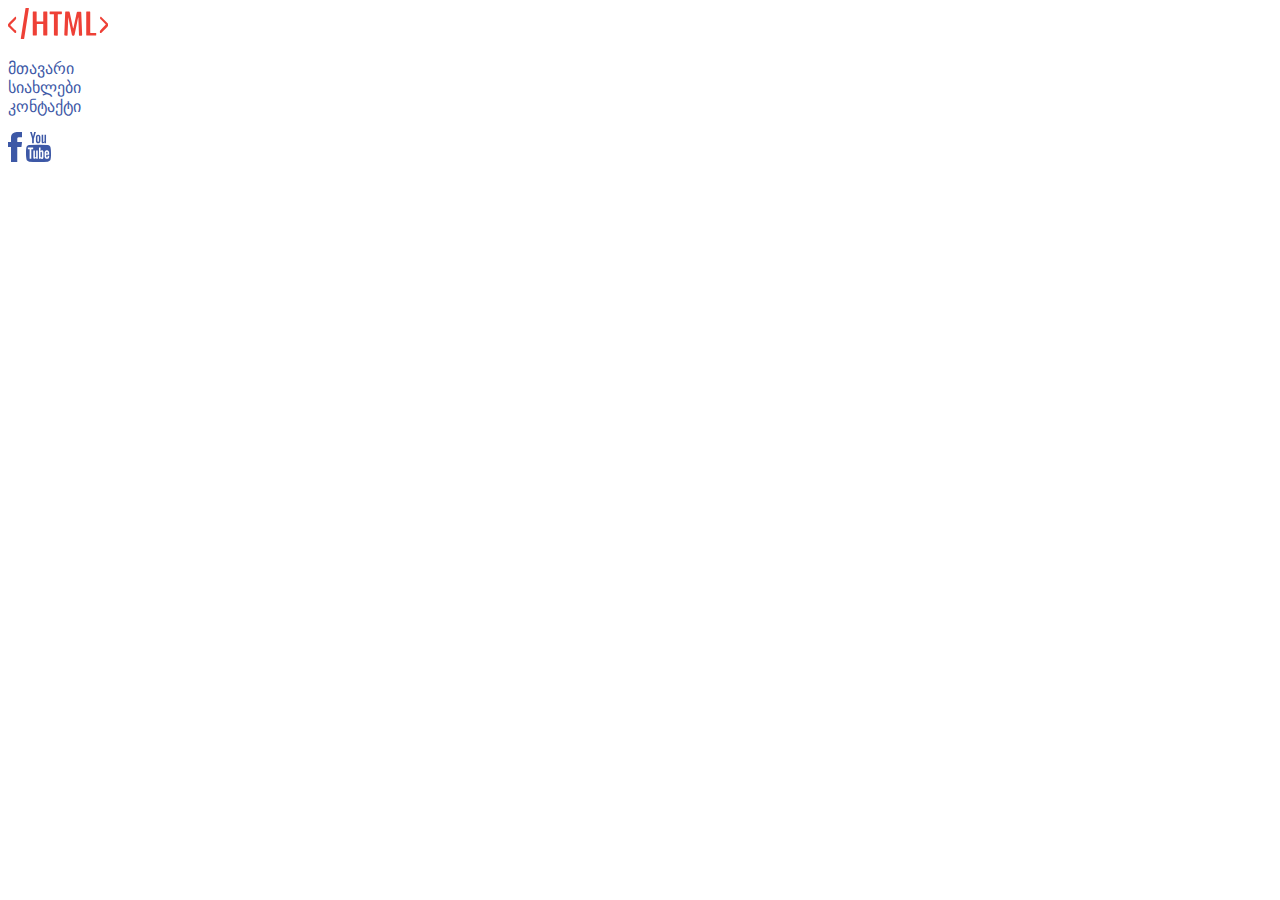
==== contact.html @ 84cda339 "მორჩა ძმაო ავაწყეთ საიტი" ====
<!DOCTYPE html>
<html lang="en">
<head>
    <meta charset="UTF-8">
    <meta name="viewport" content="width=device-width, initial-scale=1.0">
    <meta http-equiv="X-UA-Compatible" content="ie=edge">
    <link rel="stylesheet" href="css/style.css" />
    <title>Document</title>
</head>
<body>
    <header>
        <a href="index.html">
            <img class="logo" src="img/logo.svg" alt="logo">
        </a>
        <nav>
            <ul>
                <li>
                    <a href="index.html">მთავარი</a>
                </li>
                <li>
                    <a href="news.html">სიახლები</a>
                </li>
                <li>
                    <a href="contact.html">კონტაქტი</a>
                </li>
            </ul>
        </nav>
    </header>
    <footer>
        <a href="https://www.facebook.com/" target="_blank">
            <img class="social-icon" src="img/fb_1.svg" alt="fb">
        </a>
        <a href="https://www.youtube.com/" target="_blank">
            <img class="social-icon" src="img/youtube_1.svg" alt="youtube">
        </a>
    </footer>
</body>
</html>
---- css/style.css ----
.logo{
    width: 100px;
}

ul{
    list-style: none;
    padding: 0;
    text-decoration: none;
}

a{
    text-decoration: none;
    color: #3D58A6;
}

a:hover{
    color: #EE4036;
}

.social-icon{
    height: 30px;
}
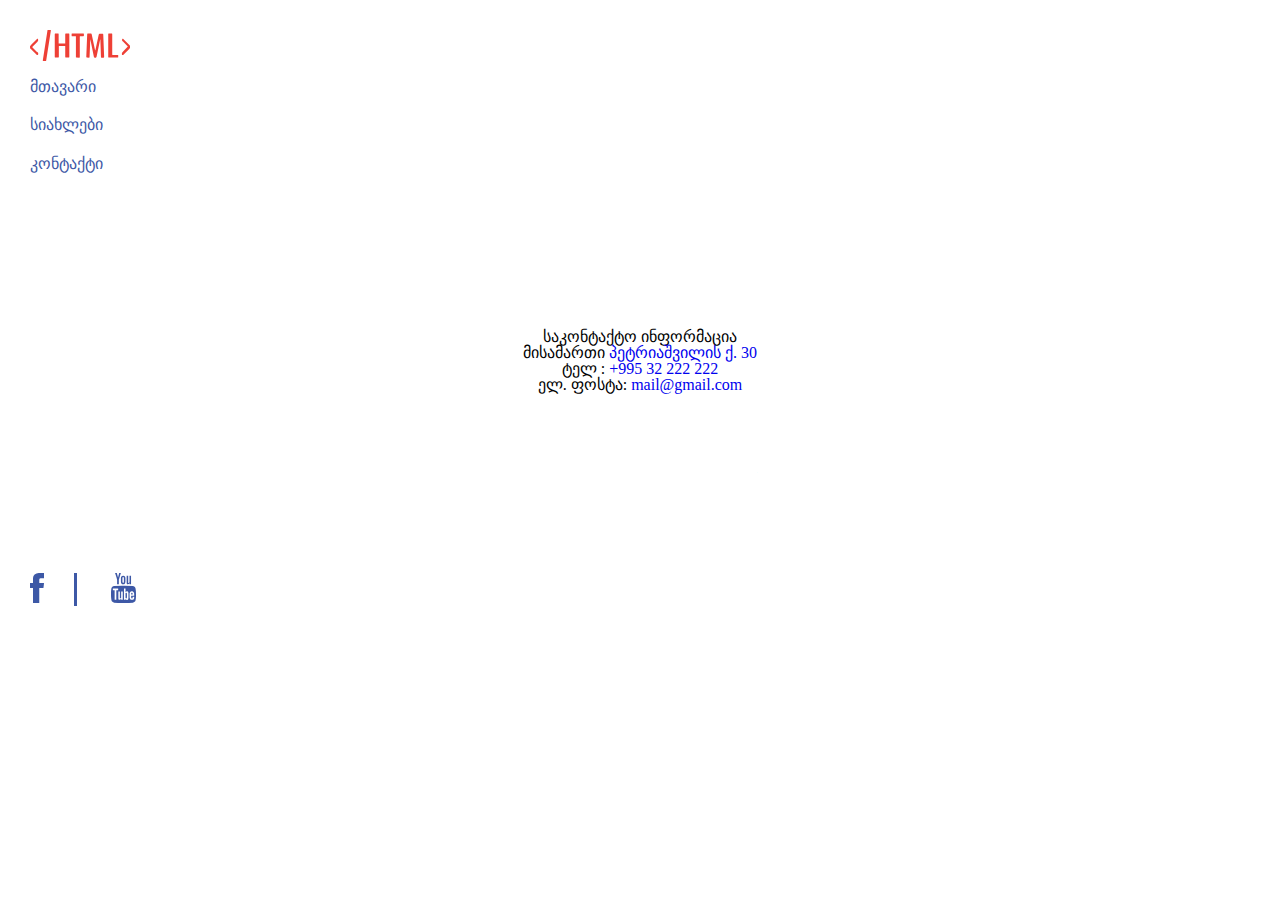
==== commit 8fa19d6f: "last changes" ====
--- a/contact.html
+++ b/contact.html
@@ -4,11 +4,12 @@
     <meta charset="UTF-8">
     <meta name="viewport" content="width=device-width, initial-scale=1.0">
     <meta http-equiv="X-UA-Compatible" content="ie=edge">
+    <link rel="stylesheet" href="css/reset.css">
     <link rel="stylesheet" href="css/style.css" />
     <title>Document</title>
 </head>
 <body>
-    <header>
+    <header class="header">
         <a href="index.html">
             <img class="logo" src="img/logo.svg" alt="logo">
         </a>
@@ -26,11 +27,29 @@
             </ul>
         </nav>
     </header>
-    <footer>
-        <a href="https://www.facebook.com/" target="_blank">
+    <section class="contact-section">
+        <h2 class="contact text-center">საკონტაქტო ინფორმაცია</h2>
+        <ul class="contact-ul">
+            <li class="contact-li text-center">
+                <span class="contact-span">მისამართი</span>
+                <a class="contact-a" target="_blank" href="https://www.google.com/maps/place/30+%E1%83%95%E1%83%90%E1%83%A1%E1%83%98%E1%83%9A+%E1%83%9E%E1%83%94%E1%83%A2%E1%83%A0%E1%83%98%E1%83%90%E1%83%A8%E1%83%95%E1%83%98%E1%83%9A%E1%83%98%E1%83%A1+%E1%83%A5%E1%83%A3%E1%83%A9%E1%83%90,+%E1%83%97%E1%83%91%E1%83%98%E1%83%9A%E1%83%98%E1%83%A1%E1%83%98/@41.7054782,44.7773202,17z/data=!3m1!4b1!4m5!3m4!1s0x40440cce3a01fef7:0x2a75ae2128072d6!8m2!3d41.7054782!4d44.7795089">პეტრიაშვილის ქ. 30</a>
+            </li>
+            <li class="contact-li text-center">
+                <span class="contact-span">ტელ :</span>
+                <a class="contact-a" href="tel:+99532222222">+995 32 222 222
+                </a>
+            </li>
+            <li class="contact-li text-center">
+                <span class="contact-span">ელ. ფოსტა: </span>
+                <a class="contact-a" href="mailto:pkhaladze133@gmail.com?subject=Mail from Our Site">mail@gmail.com </a>
+            </li>
+        </ul>
+    </section>
+    <footer class="footer">
+        <a class="footer-social-list fb" href="https://www.facebook.com/" target="_blank">
             <img class="social-icon" src="img/fb_1.svg" alt="fb">
         </a>
-        <a href="https://www.youtube.com/" target="_blank">
+        <a class="footer-social-list youtube" href="https://www.youtube.com/" target="_blank">
             <img class="social-icon" src="img/youtube_1.svg" alt="youtube">
         </a>
     </footer>
--- a/css/style.css
+++ b/css/style.css
@@ -1,22 +1,95 @@
+/*  header styles  */
 .logo{
     width: 100px;
 }
-
-ul{
-    list-style: none;
-    padding: 0;
-    text-decoration: none;
+.header{
+    padding-top: 30px;
+    padding-left: 30px;
+    /* background-color: #EE4036; */
 }
-
-a{
-    text-decoration: none;
+nav  a{
     color: #3D58A6;
+    padding: 7.5px 0;
+    padding-top: 15px;
+    display: inline-block;
 }
 
 a:hover{
     color: #EE4036;
 }
+/* end header styles  */
 
+/* banner */
+.banner{
+    padding-top: 20px;
+    padding-left: 30px;
+}
+/*  end banner  */
+/* footer */
 .social-icon{
     height: 30px;
-}+}
+.footer{
+    /* padding-left: 30px; */
+    padding: 30px;
+}
+.footer-social-list{
+    display: inline-block;
+}
+.footer-social-list.fb{
+    border-right-color: #3D58A6;
+    border-right-style: solid;
+    border-right-width: 3px;
+    padding-right: 30px;
+}
+.footer-social-list.youtube{
+    padding-left: 30px;
+}
+/* end footer */
+
+/* newses page */
+
+/* articles block */
+.articles-block{
+    padding-left: 30px;
+}
+.article{
+    margin-top: 40px;
+}
+.date-block{
+    background: #3D58A6;
+    display: inline-block;
+    font-size: 58px;
+    color: #ffffff;
+    padding: 5px;
+}
+.moth{
+    color: #3D58A6;
+    font-size: 26px;
+    margin: 10px auto;
+}
+.article-title{
+    font-size: 28px;
+    margin: 15px auto 20px auto;
+}
+.article-img{
+    margin-bottom: 40px;
+}
+.text p{
+    padding-bottom: 25px;
+}
+.text p:last-child{
+    padding-bottom: 0;
+}
+/*  articles block  */
+
+/* end newses page */
+
+/*  contact page  */
+.contact-section{
+    margin: 150px auto;
+}
+.text-center{
+    text-align: center;
+}
+/* end contact page */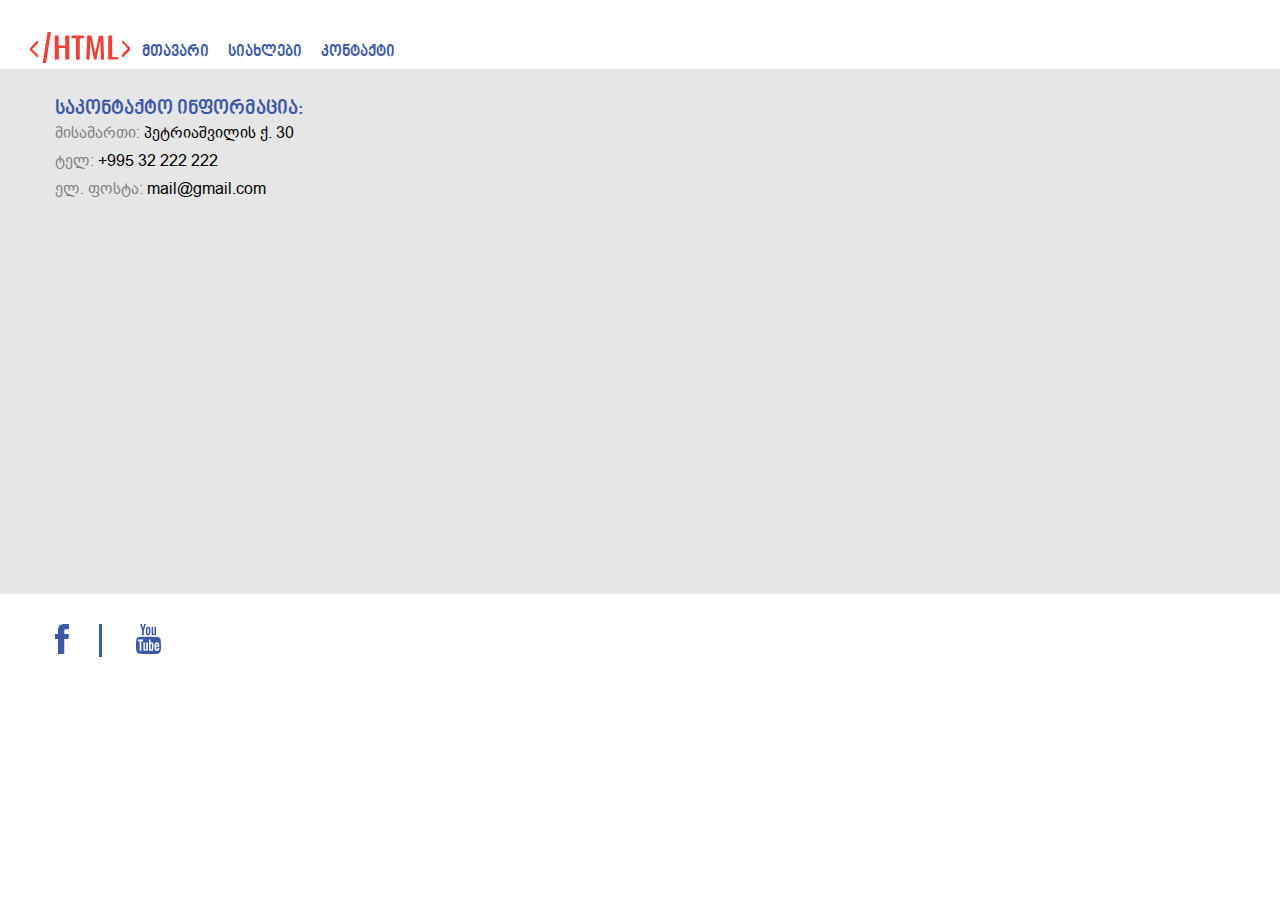
==== commit 21a21683: "5 ლექცია" ====
--- a/contact.html
+++ b/contact.html
@@ -5,47 +5,54 @@
     <meta name="viewport" content="width=device-width, initial-scale=1.0">
     <meta http-equiv="X-UA-Compatible" content="ie=edge">
     <link rel="stylesheet" href="css/reset.css">
+    <link rel="stylesheet" href="css/fonts.css">
     <link rel="stylesheet" href="css/style.css" />
     <title>Document</title>
 </head>
 <body>
     <header class="header">
-        <a href="index.html">
+        <a href="index.html" class="display-inline-block vertical-middle">
             <img class="logo" src="img/logo.svg" alt="logo">
         </a>
-        <nav>
+        <nav class="display-inline-block vertical-middle">
             <ul>
-                <li>
+                <li class="display-inline-block">
                     <a href="index.html">მთავარი</a>
                 </li>
-                <li>
+                <li class="display-inline-block">
                     <a href="news.html">სიახლები</a>
                 </li>
-                <li>
+                <li class="display-inline-block">
                     <a href="contact.html">კონტაქტი</a>
                 </li>
             </ul>
         </nav>
     </header>
-    <section class="contact-section">
-        <h2 class="contact text-center">საკონტაქტო ინფორმაცია</h2>
-        <ul class="contact-ul">
-            <li class="contact-li text-center">
-                <span class="contact-span">მისამართი</span>
-                <a class="contact-a" target="_blank" href="https://www.google.com/maps/place/30+%E1%83%95%E1%83%90%E1%83%A1%E1%83%98%E1%83%9A+%E1%83%9E%E1%83%94%E1%83%A2%E1%83%A0%E1%83%98%E1%83%90%E1%83%A8%E1%83%95%E1%83%98%E1%83%9A%E1%83%98%E1%83%A1+%E1%83%A5%E1%83%A3%E1%83%A9%E1%83%90,+%E1%83%97%E1%83%91%E1%83%98%E1%83%9A%E1%83%98%E1%83%A1%E1%83%98/@41.7054782,44.7773202,17z/data=!3m1!4b1!4m5!3m4!1s0x40440cce3a01fef7:0x2a75ae2128072d6!8m2!3d41.7054782!4d44.7795089">პეტრიაშვილის ქ. 30</a>
-            </li>
-            <li class="contact-li text-center">
-                <span class="contact-span">ტელ :</span>
-                <a class="contact-a" href="tel:+99532222222">+995 32 222 222
-                </a>
-            </li>
-            <li class="contact-li text-center">
-                <span class="contact-span">ელ. ფოსტა: </span>
-                <a class="contact-a" href="mailto:pkhaladze133@gmail.com?subject=Mail from Our Site">mail@gmail.com </a>
-            </li>
-        </ul>
+    <section class="contacnt-section">
+        <div class="container">
+            <div class="left-block display-inline-block vertical-top">
+                <h3 class="contact-title">საკონტაქტო ინფორმაცია:</h3>
+                <ul class="contact-ul">
+                    <li class="contact-li">
+                        <span class="desctiption">მისამართი:</span>
+                        <a class="contact-a" target="_blank" href="https://www.google.com/maps/place/30+%E1%83%95%E1%83%90%E1%83%A1%E1%83%98%E1%83%9A+%E1%83%9E%E1%83%94%E1%83%A2%E1%83%A0%E1%83%98%E1%83%90%E1%83%A8%E1%83%95%E1%83%98%E1%83%9A%E1%83%98%E1%83%A1+%E1%83%A5%E1%83%A3%E1%83%A9%E1%83%90,+%E1%83%97%E1%83%91%E1%83%98%E1%83%9A%E1%83%98%E1%83%A1%E1%83%98/@41.7054782,44.7773202,17z/data=!3m1!4b1!4m5!3m4!1s0x40440cce3a01fef7:0x2a75ae2128072d6!8m2!3d41.7054782!4d44.7795089">პეტრიაშვილის ქ. 30</a>
+                    </li>
+                    <li class="contact-li">
+                        <span class="desctiption">ტელ:</span>
+                        <a class="contact-a" href="tel:+99532222222"> +995 32 222 222</a>
+                    </li>
+                    <li class="contact-li">
+                        <span class="desctiption">ელ. ფოსტა:</span>
+                        <a class="contact-a" href="mailto:pkhaladze133@gmail.com?subject=Mail from Our Site">mail@gmail.com </a>
+                    </li>
+                </ul>
+            </div><!--
+            --><div class="right-block display-inline-block vertical-top">
+                <iframe src="https://www.google.com/maps/embed?pb=!1m18!1m12!1m3!1d2978.8782202560487!2d44.805361615108296!3d41.70156457923657!2m3!1f0!2f0!3f0!3m2!1i1024!2i768!4f13.1!3m3!1m2!1s0x40440ce1b9e9cdcf%3A0x21963bb6ec2e336!2z4YOZ4YOd4YOh4YOi4YOQIOGDruGDlOGDl-GDkOGDkuGDo-GDoOGDneGDleGDmOGDoSDhg6Xhg6Phg6nhg5AsIOGDl-GDkeGDmOGDmuGDmOGDoeGDmA!5e0!3m2!1ska!2sge!4v1558976874834!5m2!1ska!2sge" frameborder="0" style="border:0" allowfullscreen></iframe>
+            </div>
+        </div>
     </section>
-    <footer class="footer">
+    <footer class="footer container">
         <a class="footer-social-list fb" href="https://www.facebook.com/" target="_blank">
             <img class="social-icon" src="img/fb_1.svg" alt="fb">
         </a>
--- a/css/fonts.css
+++ b/css/fonts.css
@@ -0,0 +1,39 @@
+@font-face {
+    font-family: 'BPG Nino Mtavruli Bold';
+    src: url('../fonts/bpgninomtavruliboldwebfont.eot');
+    src: url('../fonts/bpgninomtavruliboldwebfont.eot') format('embedded-opentype'),
+        url('../fonts/bpgninomtavruliboldwebfont.woff2') format('woff2'),
+        url('../fonts/bpgninomtavruliboldwebfont.woff') format('woff'),
+        url('../fonts/bpgninomtavruliboldwebfont.ttf') format('truetype'),
+        url('../fonts/bpgninomtavruliboldwebfont.svg#bpgninomtavruliboldwebfont') format('svg');
+}
+
+@font-face {
+    font-family: 'BPG Ingiri Arial';
+    src: url('../fonts/bpg-ingiri-arial-webfont.eot'); /* IE9 Compat Modes */
+    src: url('../fonts/bpg-ingiri-arial-webfont.eot?#iefix') format('embedded-opentype'), /* IE6-IE8 */
+         url('../fonts/bpg-ingiri-arial-webfont.woff2') format('woff2'), /* Super Modern Browsers */
+         url('../fonts/bpg-ingiri-arial-webfont.woff') format('woff'), /* Pretty Modern Browsers */
+         url('../fonts/bpg-ingiri-arial-webfont.ttf') format('truetype'), /* Safari, Android, iOS */
+         url('../fonts/bpg-ingiri-arial-webfont.svg#bpg_ingiri_arialregular') format('svg'); /* Legacy iOS */
+}
+
+@font-face {
+    font-family: 'BPG Nino Mtavruli';
+    src: url('../fonts/bpg-nino-mtavruli-webfont.eot'); /* IE9 Compat Modes */
+    src: url('../fonts/bpg-nino-mtavruli-webfont.eot?#iefix') format('embedded-opentype'), /* IE6-IE8 */
+         url('../fonts/bpg-nino-mtavruli-webfont.woff2') format('woff2'), /* Super Modern Browsers */
+         url('../fonts/bpg-nino-mtavruli-webfont.woff') format('woff'), /* Pretty Modern Browsers */
+         url('../fonts/bpg-nino-mtavruli-webfont.ttf') format('truetype'), /* Safari, Android, iOS */
+         url('../fonts/bpg-nino-mtavruli-webfont.svg#bpg_nino_mtavruliregular') format('svg'); /* Legacy iOS */
+}
+
+@font-face {
+    font-family: 'RobotoRegular';
+    src: url('../fonts/RobotoRegular.eot');
+    src: url('../fonts/RobotoRegular.eot') format('embedded-opentype'),
+         url('../fonts/RobotoRegular.woff2') format('woff2'),
+         url('../fonts/RobotoRegular.woff') format('woff'),
+         url('../fonts/RobotoRegular.ttf') format('truetype'),
+         url('../fonts/RobotoRegular.svg#RobotoRegular') format('svg');
+}
--- a/css/style.css
+++ b/css/style.css
@@ -1,3 +1,19 @@
+/* base classes */
+.display-inline-block{
+    display: inline-block;
+}
+.vertical-middle{
+    vertical-align: middle
+}
+.vertical-top{
+    vertical-align: top
+}
+.container{
+    width: 1170px;
+    margin: 0 auto;
+}
+/* base classes */
+
 /*  header styles  */
 .logo{
     width: 100px;
@@ -7,22 +23,26 @@
     padding-left: 30px;
     /* background-color: #EE4036; */
 }
-nav  a{
+nav li{
+    margin: auto 7.5px;
+}
+nav a{
     color: #3D58A6;
     padding: 7.5px 0;
     padding-top: 15px;
     display: inline-block;
-}
-
-a:hover{
+    font-family: 'BPG Nino Mtavruli Bold';
+}
+
+nav a:hover{
     color: #EE4036;
 }
 /* end header styles  */
 
 /* banner */
 .banner{
-    padding-top: 20px;
-    padding-left: 30px;
+   padding-top: 30px; 
+   padding-bottom: 120px;
 }
 /*  end banner  */
 /* footer */
@@ -31,7 +51,8 @@
 }
 .footer{
     /* padding-left: 30px; */
-    padding: 30px;
+    /* padding: 30px; */
+    padding: 30px 0;
 }
 .footer-social-list{
     display: inline-block;
@@ -61,25 +82,36 @@
     display: inline-block;
     font-size: 58px;
     color: #ffffff;
-    padding: 5px;
+    font-family: 'BPG Nino Mtavruli';
+    padding: 7px 7px 0 7px;
 }
 .moth{
     color: #3D58A6;
-    font-size: 26px;
+    font-size: 22px;
     margin: 10px auto;
-}
-.article-title{
-    font-size: 28px;
+    font-family: 'BPG Nino Mtavruli';
+}
+.articles-block .article-title{
+    font-size: 20px;
+    font-family: 'BPG Nino Mtavruli';
     margin: 15px auto 20px auto;
 }
 .article-img{
     margin-bottom: 40px;
+    width: 270px;
+}
+.text {
+    width: calc(100% - 270px);
+    padding-left: 40px;
 }
 .text p{
     padding-bottom: 25px;
+    font-family: "BPG Ingiri Arial";
+    font-size: 16px;
 }
 .text p:last-child{
     padding-bottom: 0;
+
 }
 /*  articles block  */
 
@@ -92,4 +124,79 @@
 .text-center{
     text-align: center;
 }
-/* end contact page */+/* end contact page */
+
+/* feature block */
+.article-section .article-title{
+    font-family: 'RobotoRegular';
+    text-transform: uppercase;
+    font-size: 24px;
+    padding-bottom: 35px;
+}
+.article-section .article-title a{
+    text-transform: lowercase;
+}
+.feature-arcile{
+    background-color: #F2F2F2;
+    width: 570px;
+    padding: 20px 20px 40px 20px;
+    font-family: "RobotoRegular";
+}
+.feature-arcile .feature-article-title{
+    padding-bottom: 20px;
+    font-size: 22px;
+    color: #3D58A6;
+    text-transform: uppercase;
+}
+.feature-arcile:last-child{
+    margin-left: 30px;
+}
+.feature-arcile img{
+    width: 100px;
+}
+.feature-arcile p{
+    width: calc(100% - 100px);
+    padding-left: 60px;
+    font-size: 20px;
+    line-height: 28px;
+}
+/*  end feature block  */
+
+/* contact block */
+.contacnt-section{
+    background-color: #E6E6E6;
+    padding: 30px 0;
+    /* padding-top: 30px; */
+    /* padding-bottom: 30px; */
+}
+.contact-title{
+    font-family: 'BPG Nino Mtavruli Bold';
+    font-size: 20px;
+    color: #3D58A6;
+}
+.contact-li{
+    font-family: 'BPG Ingiri Arial';
+    font-size: 16px;
+    line-height: 28px;
+}
+.contact-li .desctiption{
+    color: #808080;
+}
+.contact-li .contact-a{
+    color: #000000;
+}
+.contacnt-section .right-block{
+    width: 875px;
+    height: 465px;
+    /* overflow-x: hidden; */
+    /* overflow-y: auto; */
+}
+.contacnt-section .left-block{
+   width: calc(100% - 875px); 
+}
+
+.contacnt-section .right-block iframe{
+    width: 100%;
+    height: 100%;
+}
+/* end contact block */